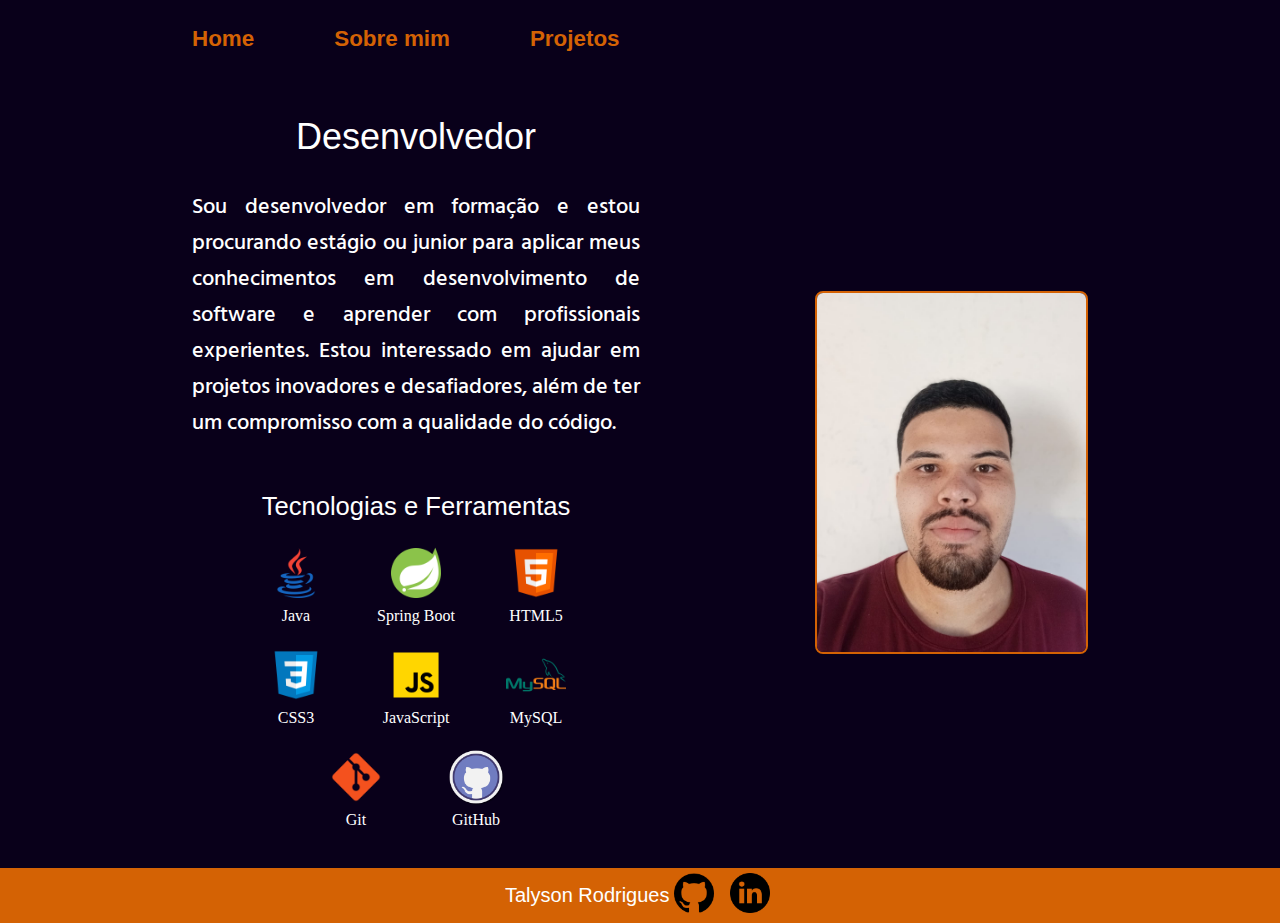
==== index.html @ 6c5ca6be "Initial commit" ====
<!DOCTYPE html>
<html lang="pt-br">
<head>
    <meta charset="UTF-8">
    <meta http-equiv="X-UA-Compatible" content="IE=edge">
    <meta name="viewport" content="width=device-width, initial-scale=1.0">
    <title>Portfolio</title>
    <link rel="shortcut icon" type="imagex/png" href="assets/icons/sinais-de-codigo.png">
    <link rel="stylesheet" href="styles/style.css">
</head>
<body>
    <header class="cabecalho">
        <nav class="cabecalho__menu">
            <a class ="cabecalho__menu__links"href="index.html">Home</a>
            <a class ="cabecalho__menu__links" href="about.html">Sobre mim</a>
            <a class="cabecalho__menu__links" href="project.html">Projetos</a>
        </nav>
    </header>
    <main class="apresentacao">
        <section class="apresentacao__conteudo">  
            <h1 class="apresentacao__titulo">Desenvolvedor </h1>
            <p class="apresentacao__paragrafo">Sou desenvolvedor em formação e estou procurando estágio ou junior para aplicar meus conhecimentos em desenvolvimento de software e aprender com profissionais experientes. Estou interessado em ajudar em projetos inovadores e desafiadores, além de ter um compromisso com a qualidade do código.
        </p>

        <div>
            <h2  class="apresentacao__subTitulo__h2" >Tecnologias e Ferramentas</h2>
        <div class="tech-container">
            <div class="tech-item">
                <img src="assets/icons/icons8-java-144.png" alt="Java">
                <p>Java</p>
            </div>
            <div class="tech-item">
                <img src="assets/icons/icons8-spring-boot-144.png" alt="Spring Boot">
                <p>Spring Boot</p>
            </div>
            <div class="tech-item">
                <img src="assets/icons/icons8-html-144.png" alt="HTML5">
                <p>HTML5</p>
            </div>
            <div class="tech-item">
                <img src="assets/icons/icons8-css-144.png" alt="CSS3">
                <p>CSS3</p>
            </div>
            <div class="tech-item">
                <img src="assets/icons/icons8-javascript-144.png" alt="JAVASCRIPT">
                <p>JavaScript</p>
            </div>
            <div class="tech-item">
                <img src="assets/icons/icons8-mysql-144.png" alt="MySQL">
                <p>MySQL</p>
            </div>
           
            <div class="tech-item">
                <img src="assets/icons/icons8-git-144.png" alt="Git">
                <p>Git</p>
            </div>
            <div class="tech-item">
                <img src="assets/icons/icons8-github-100.png" alt="GitHub">
                <p>GitHub</p>
            </div>
        </div>
        </div>
        </section>
        <img class="apresentacao__imagem__foto" src="assets/foto/foto.jpg" alt="Foto do dev Talyson Rodrigues Silva Nascimento">
    </main>
    <footer class="rodape"> 
        <p>Talyson Rodrigues</p>
        <div class="redes__sociais">
            <a href="https://github.com/TalysonSilva" target="_blank"><img src="assets/icons/gitHub.png" alt=""</a>
            <a href="https://www.linkedin.com/in/talyson-rodrigues/" target="_blank"><img src="assets/icons/likedin.png"
            </a>
        </div>
       
    </footer>

</body>
</html>
---- styles/style.css ----
@import url('https://fonts.googleapis.com/css2?family=Anton&display=swap');
@import url('https://fonts.googleapis.com/css2?family=Anton&family=Hind+Siliguri&display=swap');

:root{
    --cor-primaria:  rgb(9, 0, 26);
    --cor-secundaria: rgb(255, 255, 255);
    --cor-terciaria: #d46204;
    --cor-hovere: #1f1f1f77;

    --fonte-principal: "Antom", sans-serif ;
    --fonte-secundaria: "Hind Siliguri";

    --tamanho-texto-h1: 2.25rem /* 36/ 16*/;
    --tamanho-texto-h2: 1.6rem ;
    --tamanho-texto-p: 1.4rem;
    --tamanho-texto-rodape: 1.25rem;
    
}
*{
    margin: 0;
    padding: 0;
}
body{
    box-sizing: border-box ;
    background-color:var(--cor-primaria);
    color: var(--cor-secundaria);
}
.cabecalho{
    padding: 2% 0% 0% 15%;
}

.cabecalho__menu{
  display: flex;
  gap: 80px
}

.cabecalho__menu__links{
    font-family: var(--fonte-principal);
    font-weight: 600;
    font-size: var(--tamanho-texto-p);
    color: var(--cor-terciaria);
    text-decoration: none;
}

.apresentacao{
    margin: 5% 15%;
    display: flex;
    align-items: center;
    justify-content: space-between;
    text-align: center;
    gap: 82px;
}
.apresentacao__about{
    margin: 1% 15%;
    display: flex;
    align-items: center;
    justify-content: space-between;
}
.apresentacao__conteudo{
   width: 50%;
   display: flex;
   flex-direction: column;
   gap: 30px;
}
.apresentacao__titulo{
    font-family: var(--fonte-principal);
    font-weight: 400;
    font-style: normal;
    font-size: var(--tamanho-texto-h1);
}
.apresentacao__paragrafo{
    font-family: var(--fonte-secundaria);
    font-weight: 500;
    font-style: normal;
    text-align: justify;
    font-size: var(--tamanho-texto-p);
}
.apresentacao__links {
    display: flex; 
    flex-direction: column; 
    justify-content: space-between;
    align-items: center;
    gap: 20px;
}
.apresentacao__links__botoes img {
    width: 50px;
    height: 50px;
}
.apresentacao__subTitulo__h2{
    font-family: var(--fonte-principal);
    font-weight: 400;
    font-style: normal;
    font-size: var(--tamanho-texto-h2);
    text-align: center;
    margin: 5% 15%;
}

.apresentacao__imagem__foto{
    width: 30%;
    border: 2px solid var(--cor-terciaria);
    border-radius: 8px;
}

.rodape {
    display: flex;
    flex-direction: row;
    align-items: center;
    justify-content: center; 
    background-color: var(--cor-terciaria);
    padding: 5px;
    margin: -2% 0% 0% 0%;
    font-size: var(--tamanho-texto-rodape);
    font-family: var(--fonte-principal);
    font-weight: 400;
    font-style: normal;
}
.rodape_about {
    display: flex;
    flex-direction: row;
    align-items: center;
    justify-content: center; 
    background-color: var(--cor-terciaria);
    padding: 5px;
    margin: 6% 0% 0% 0%;
    font-size: var(--tamanho-texto-rodape);
    font-family: var(--fonte-principal);
    font-weight: 400;
    font-style: normal;
}

.rodape p {
    margin: 0;
    font-family: var(--fonte-principal);
}

.redes__sociais a {
    text-decoration: none;
    margin: 0 5px;
}

.redes__sociais img {
    width: 40px;
}
.tech-container {
    display: flex;
    justify-content: center;
    align-items: center;
    flex-wrap: wrap;
    gap: 20px;
}
.tech-item {
    text-align: center;
    width: 100px;
}
.tech-item img {
    width: 60px;
    height: 60px;
}

@media(max-width: 900px){
    .cabecalho{
        padding: 10% 0% 0%;

    }
    .cabecalho__menu{
        justify-content: center;
    }
    .apresentacao{
        flex-direction: column-reverse;
        padding: 5%;
    }
    .apresentacao__conteudo{
        width: auto; /*auto para 100% tem zero de diferença */
    }
   
    .apresentacao__about{
        flex-direction: column-reverse;
        padding: 5%;
        gap: 50px;
    }

    .apresentacao__imagem__foto{
        width: 80%;
    }
}
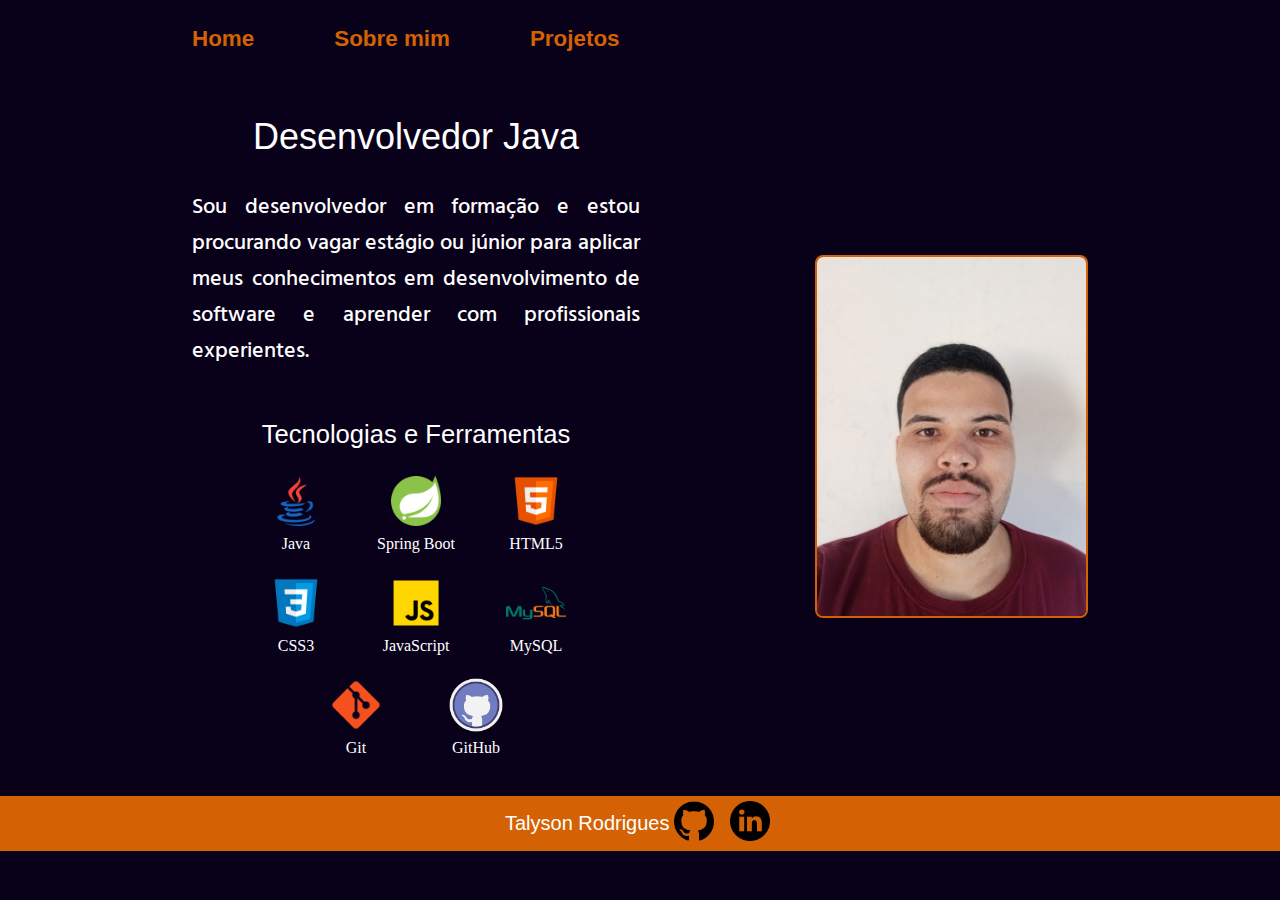
==== commit d1d5f195: "fix: Correção Ortográficos" ====
--- a/index.html
+++ b/index.html
@@ -1,77 +1,77 @@
-<!DOCTYPE html>
-<html lang="pt-br">
-<head>
-    <meta charset="UTF-8">
-    <meta http-equiv="X-UA-Compatible" content="IE=edge">
-    <meta name="viewport" content="width=device-width, initial-scale=1.0">
-    <title>Portfolio</title>
-    <link rel="shortcut icon" type="imagex/png" href="assets/icons/sinais-de-codigo.png">
-    <link rel="stylesheet" href="styles/style.css">
-</head>
-<body>
-    <header class="cabecalho">
-        <nav class="cabecalho__menu">
-            <a class ="cabecalho__menu__links"href="index.html">Home</a>
-            <a class ="cabecalho__menu__links" href="about.html">Sobre mim</a>
-            <a class="cabecalho__menu__links" href="project.html">Projetos</a>
-        </nav>
-    </header>
-    <main class="apresentacao">
-        <section class="apresentacao__conteudo">  
-            <h1 class="apresentacao__titulo">Desenvolvedor </h1>
-            <p class="apresentacao__paragrafo">Sou desenvolvedor em formação e estou procurando estágio ou junior para aplicar meus conhecimentos em desenvolvimento de software e aprender com profissionais experientes. Estou interessado em ajudar em projetos inovadores e desafiadores, além de ter um compromisso com a qualidade do código.
-        </p>
-
-        <div>
-            <h2  class="apresentacao__subTitulo__h2" >Tecnologias e Ferramentas</h2>
-        <div class="tech-container">
-            <div class="tech-item">
-                <img src="assets/icons/icons8-java-144.png" alt="Java">
-                <p>Java</p>
-            </div>
-            <div class="tech-item">
-                <img src="assets/icons/icons8-spring-boot-144.png" alt="Spring Boot">
-                <p>Spring Boot</p>
-            </div>
-            <div class="tech-item">
-                <img src="assets/icons/icons8-html-144.png" alt="HTML5">
-                <p>HTML5</p>
-            </div>
-            <div class="tech-item">
-                <img src="assets/icons/icons8-css-144.png" alt="CSS3">
-                <p>CSS3</p>
-            </div>
-            <div class="tech-item">
-                <img src="assets/icons/icons8-javascript-144.png" alt="JAVASCRIPT">
-                <p>JavaScript</p>
-            </div>
-            <div class="tech-item">
-                <img src="assets/icons/icons8-mysql-144.png" alt="MySQL">
-                <p>MySQL</p>
-            </div>
-           
-            <div class="tech-item">
-                <img src="assets/icons/icons8-git-144.png" alt="Git">
-                <p>Git</p>
-            </div>
-            <div class="tech-item">
-                <img src="assets/icons/icons8-github-100.png" alt="GitHub">
-                <p>GitHub</p>
-            </div>
-        </div>
-        </div>
-        </section>
-        <img class="apresentacao__imagem__foto" src="assets/foto/foto.jpg" alt="Foto do dev Talyson Rodrigues Silva Nascimento">
-    </main>
-    <footer class="rodape"> 
-        <p>Talyson Rodrigues</p>
-        <div class="redes__sociais">
-            <a href="https://github.com/TalysonSilva" target="_blank"><img src="assets/icons/gitHub.png" alt=""</a>
-            <a href="https://www.linkedin.com/in/talyson-rodrigues/" target="_blank"><img src="assets/icons/likedin.png"
-            </a>
-        </div>
-       
-    </footer>
-
-</body>
+<!DOCTYPE html>
+<html lang="pt-br">
+<head>
+    <meta charset="UTF-8">
+    <meta http-equiv="X-UA-Compatible" content="IE=edge">
+    <meta name="viewport" content="width=device-width, initial-scale=1.0">
+    <title>Portfolio</title>
+    <link rel="shortcut icon" type="imagex/png" href="assets/icons/sinais-de-codigo.png">
+    <link rel="stylesheet" href="styles/style.css">
+</head>
+<body>
+    <header class="cabecalho">
+        <nav class="cabecalho__menu">
+            <a class ="cabecalho__menu__links"href="index.html">Home</a>
+            <a class ="cabecalho__menu__links" href="about.html">Sobre mim</a>
+            <a class="cabecalho__menu__links" href="project.html">Projetos</a>
+        </nav>
+    </header>
+    <main class="apresentacao">
+        <section class="apresentacao__conteudo">  
+            <h1 class="apresentacao__titulo">Desenvolvedor Java</h1>
+            <p class="apresentacao__paragrafo">Sou desenvolvedor em formação e estou procurando vagar estágio ou júnior para aplicar meus conhecimentos em desenvolvimento de software e aprender com profissionais experientes. 
+        </p>
+
+        <div>
+            <h2  class="apresentacao__subTitulo__h2" >Tecnologias e Ferramentas</h2>
+        <div class="tech-container">
+            <div class="tech-item">
+                <img src="assets/icons/icons8-java-144.png" alt="Java">
+                <p>Java</p>
+            </div>
+            <div class="tech-item">
+                <img src="assets/icons/icons8-spring-boot-144.png" alt="Spring Boot">
+                <p>Spring Boot</p>
+            </div>
+            <div class="tech-item">
+                <img src="assets/icons/icons8-html-144.png" alt="HTML5">
+                <p>HTML5</p>
+            </div>
+            <div class="tech-item">
+                <img src="assets/icons/icons8-css-144.png" alt="CSS3">
+                <p>CSS3</p>
+            </div>
+            <div class="tech-item">
+                <img src="assets/icons/icons8-javascript-144.png" alt="JAVASCRIPT">
+                <p>JavaScript</p>
+            </div>
+            <div class="tech-item">
+                <img src="assets/icons/icons8-mysql-144.png" alt="MySQL">
+                <p>MySQL</p>
+            </div>
+           
+            <div class="tech-item">
+                <img src="assets/icons/icons8-git-144.png" alt="Git">
+                <p>Git</p>
+            </div>
+            <div class="tech-item">
+                <img src="assets/icons/icons8-github-100.png" alt="GitHub">
+                <p>GitHub</p>
+            </div>
+        </div>
+        </div>
+        </section>
+        <img class="apresentacao__imagem__foto" src="assets/foto/foto.jpg" alt="Foto do dev Talyson Rodrigues Silva Nascimento">
+    </main>
+    <footer class="rodape"> 
+        <p>Talyson Rodrigues</p>
+        <div class="redes__sociais">
+            <a href="https://github.com/TalysonSilva" target="_blank"><img src="assets/icons/gitHub.png" alt=""</a>
+            <a href="https://www.linkedin.com/in/talyson-rodrigues/" target="_blank"><img src="assets/icons/likedin.png"
+            </a>
+        </div>
+       
+    </footer>
+
+</body>
 </html>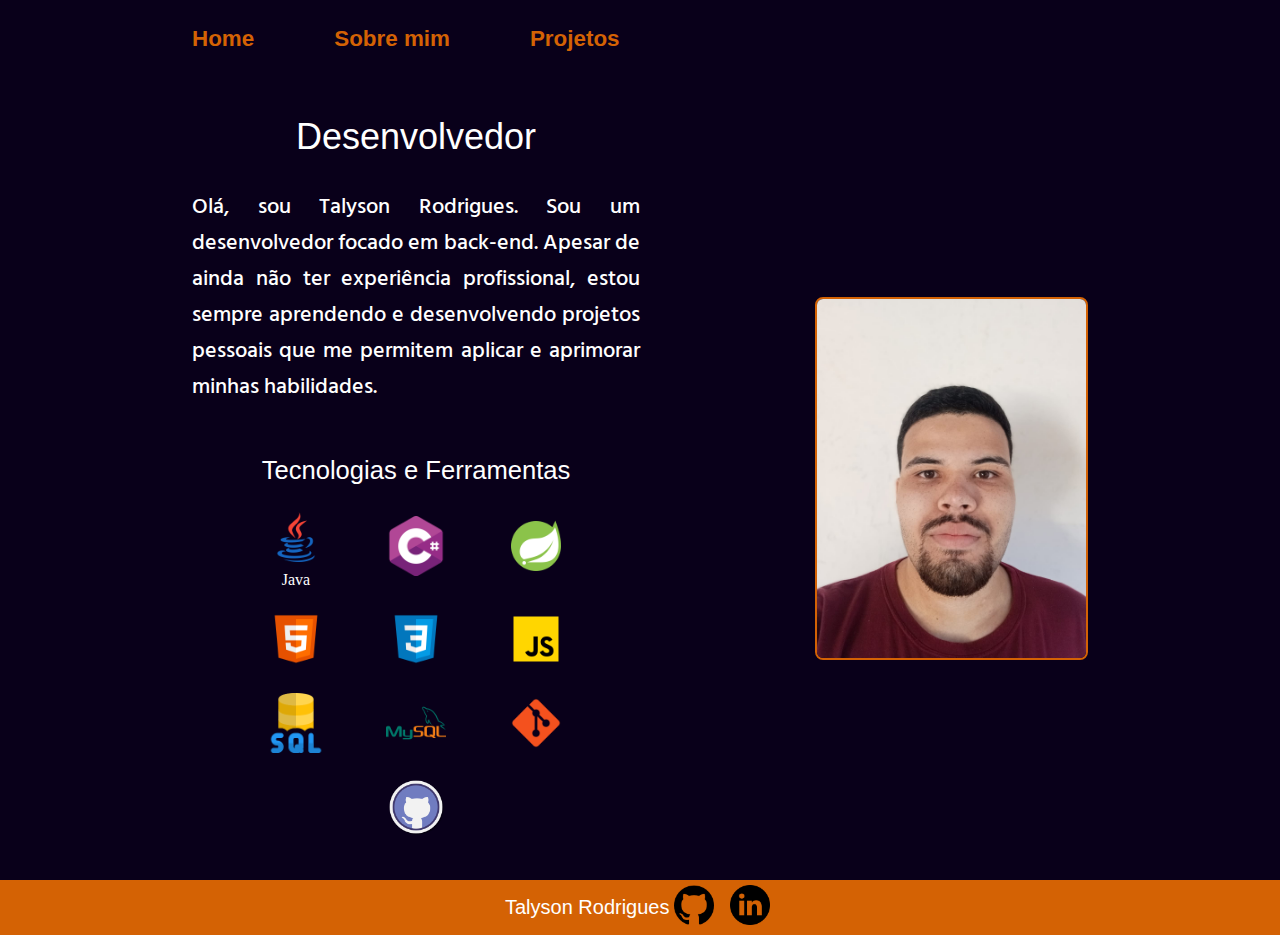
==== commit 24fcb74c: "feat: add nova tecnologia" ====
--- a/index.html
+++ b/index.html
@@ -18,45 +18,55 @@
     </header>
     <main class="apresentacao">
         <section class="apresentacao__conteudo">  
-            <h1 class="apresentacao__titulo">Desenvolvedor Java</h1>
-            <p class="apresentacao__paragrafo">Sou desenvolvedor em formação e estou procurando vagar estágio ou júnior para aplicar meus conhecimentos em desenvolvimento de software e aprender com profissionais experientes. 
+            <h1 class="apresentacao__titulo">Desenvolvedor</h1>
+            <p class="apresentacao__paragrafo">Olá, sou Talyson Rodrigues.  Sou um desenvolvedor focado em back-end. Apesar de ainda não ter experiência profissional, estou sempre aprendendo e desenvolvendo projetos pessoais que me permitem aplicar e aprimorar minhas habilidades.
         </p>
 
         <div>
             <h2  class="apresentacao__subTitulo__h2" >Tecnologias e Ferramentas</h2>
         <div class="tech-container">
+
             <div class="tech-item">
                 <img src="assets/icons/icons8-java-144.png" alt="Java">
                 <p>Java</p>
             </div>
+
+            <div class="tech-item">
+                <img src="assets/icons/C.png" alt="C#">
+            </div>
+
             <div class="tech-item">
                 <img src="assets/icons/icons8-spring-boot-144.png" alt="Spring Boot">
-                <p>Spring Boot</p>
             </div>
+
             <div class="tech-item">
                 <img src="assets/icons/icons8-html-144.png" alt="HTML5">
-                <p>HTML5</p>
+    
             </div>
+
             <div class="tech-item">
                 <img src="assets/icons/icons8-css-144.png" alt="CSS3">
-                <p>CSS3</p>
             </div>
+
             <div class="tech-item">
                 <img src="assets/icons/icons8-javascript-144.png" alt="JAVASCRIPT">
-                <p>JavaScript</p>
             </div>
+
+            <div class="tech-item">
+                <img src="assets/icons/SQL.png">
+    
+            </div>
+
             <div class="tech-item">
                 <img src="assets/icons/icons8-mysql-144.png" alt="MySQL">
-                <p>MySQL</p>
             </div>
            
             <div class="tech-item">
                 <img src="assets/icons/icons8-git-144.png" alt="Git">
-                <p>Git</p>
             </div>
+
             <div class="tech-item">
                 <img src="assets/icons/icons8-github-100.png" alt="GitHub">
-                <p>GitHub</p>
             </div>
         </div>
         </div>
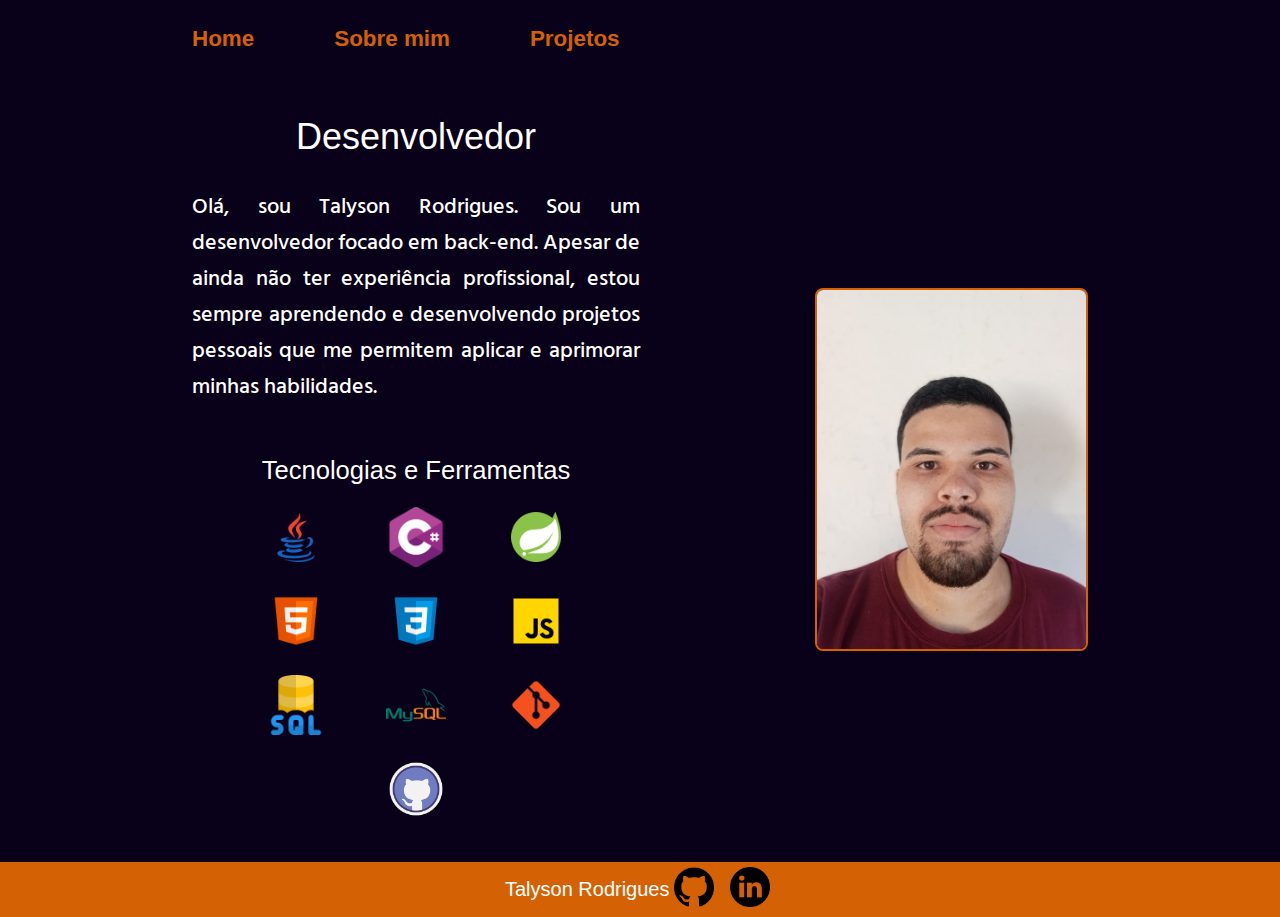
==== commit 6eea1a09: "feat: atualização portfolio" ====
--- a/index.html
+++ b/index.html
@@ -19,7 +19,7 @@
     <main class="apresentacao">
         <section class="apresentacao__conteudo">  
             <h1 class="apresentacao__titulo">Desenvolvedor</h1>
-            <p class="apresentacao__paragrafo">Olá, sou Talyson Rodrigues.  Sou um desenvolvedor focado em back-end. Apesar de ainda não ter experiência profissional, estou sempre aprendendo e desenvolvendo projetos pessoais que me permitem aplicar e aprimorar minhas habilidades.
+            <p class="apresentacao__paragrafo">Olá, sou Talyson Rodrigues. Sou um desenvolvedor focado em back-end. Apesar de ainda não ter experiência profissional, estou sempre aprendendo e desenvolvendo projetos pessoais que me permitem aplicar e aprimorar minhas habilidades.
         </p>
 
         <div>
@@ -28,7 +28,6 @@
 
             <div class="tech-item">
                 <img src="assets/icons/icons8-java-144.png" alt="Java">
-                <p>Java</p>
             </div>
 
             <div class="tech-item">
@@ -76,8 +75,8 @@
     <footer class="rodape"> 
         <p>Talyson Rodrigues</p>
         <div class="redes__sociais">
-            <a href="https://github.com/TalysonSilva" target="_blank"><img src="assets/icons/gitHub.png" alt=""</a>
-            <a href="https://www.linkedin.com/in/talyson-rodrigues/" target="_blank"><img src="assets/icons/likedin.png"
+            <a href="https://github.com/TalysonSilva" target="_blank"><img src="assets/icons/gitHub.png" alt=""></a>
+            <a href="https://www.linkedin.com/in/talyson-rodrigues/" target="_blank"><img src="assets/icons/likedin.png">
             </a>
         </div>
        
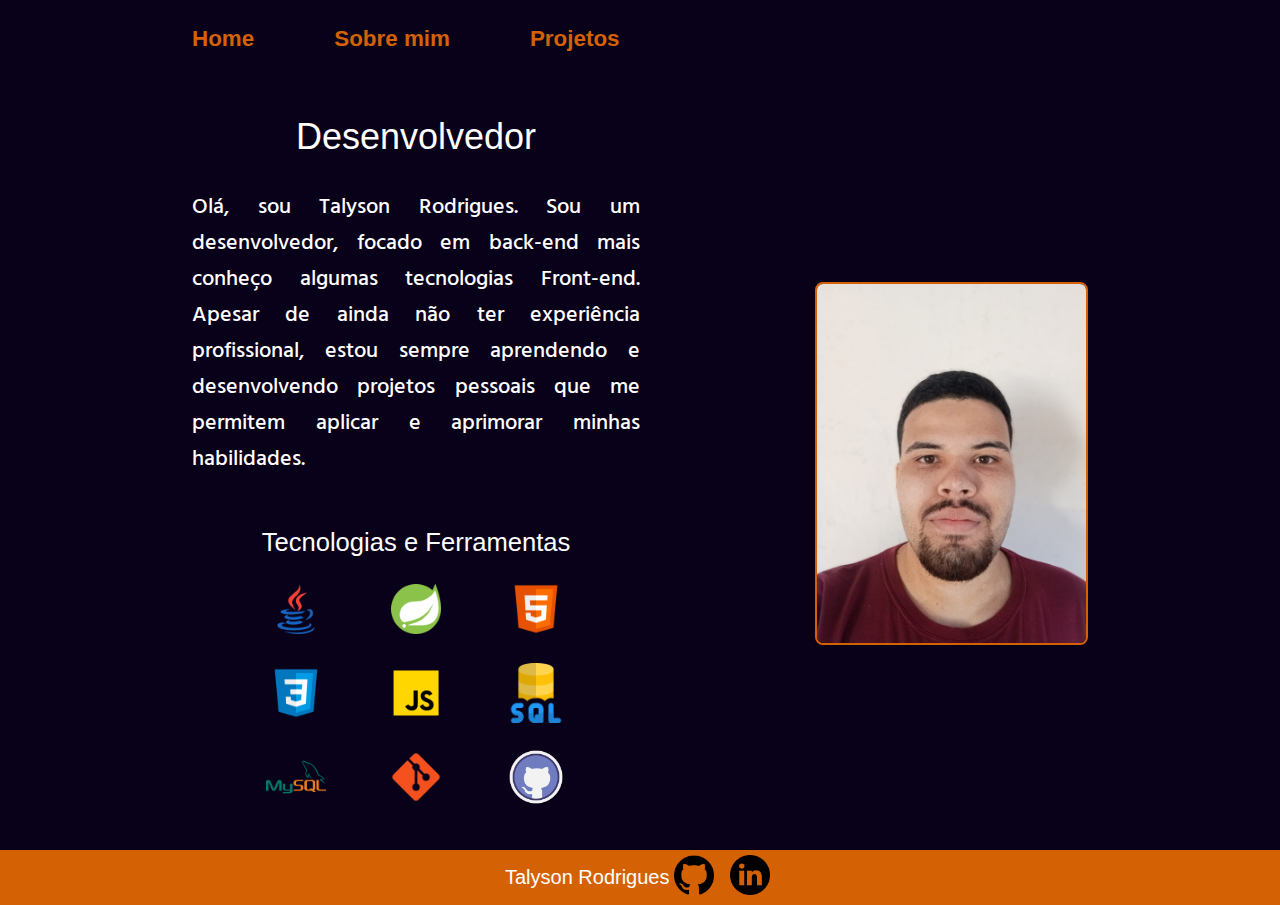
==== commit b235f961: "refactor: Atualizado" ====
--- a/index.html
+++ b/index.html
@@ -19,7 +19,7 @@
     <main class="apresentacao">
         <section class="apresentacao__conteudo">  
             <h1 class="apresentacao__titulo">Desenvolvedor</h1>
-            <p class="apresentacao__paragrafo">Olá, sou Talyson Rodrigues. Sou um desenvolvedor focado em back-end. Apesar de ainda não ter experiência profissional, estou sempre aprendendo e desenvolvendo projetos pessoais que me permitem aplicar e aprimorar minhas habilidades.
+            <p class="apresentacao__paragrafo">Olá, sou Talyson Rodrigues. Sou um desenvolvedor, focado em back-end mais conheço algumas tecnologias Front-end. Apesar de ainda não ter experiência profissional, estou sempre aprendendo e desenvolvendo projetos pessoais que me permitem aplicar e aprimorar minhas habilidades.
         </p>
 
         <div>
@@ -28,10 +28,6 @@
 
             <div class="tech-item">
                 <img src="assets/icons/icons8-java-144.png" alt="Java">
-            </div>
-
-            <div class="tech-item">
-                <img src="assets/icons/C.png" alt="C#">
             </div>
 
             <div class="tech-item">
